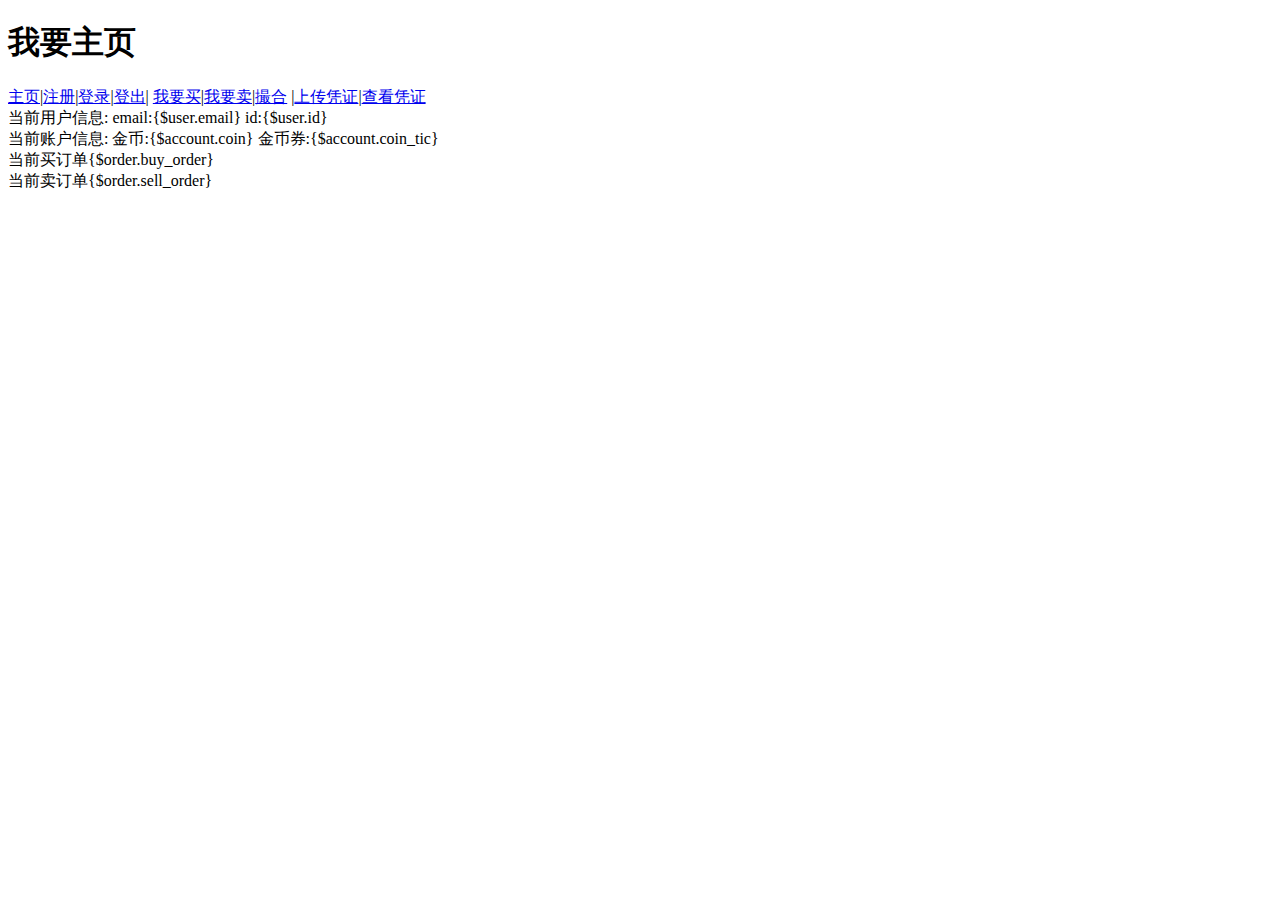
==== Apps/Web/View/Test/index.html @ 1f38fa6c "t" ====
<!DOCTYPE html>
<html>
<head>
<meta charset="UTF-8">
<title>Insert title here</title>
</head>
<body>
<h1>我要主页</h1>
<a href='/Test/index'>主页</a>|<a href='/Test/register'>注册</a>|<a href='/Test/login'>登录</a>|<a href='/Test/logout'>登出</a>|
<a href='/Test/buy'>我要买</a>|<a href='/Test/sell'>我要卖</a>|<a href='/Test/cuohe'>撮合</a>
|<a href='/Test/upload'>上传凭证</a>|<a href='/Test/viewPic'>查看凭证</a><br />
当前用户信息: email:{$user.email}      id:{$user.id}<br />
当前账户信息: 金币:{$account.coin}      金币券:{$account.coin_tic}<br />
当前买订单{$order.buy_order}<br />
当前卖订单{$order.sell_order}<br />
</body>
</html>
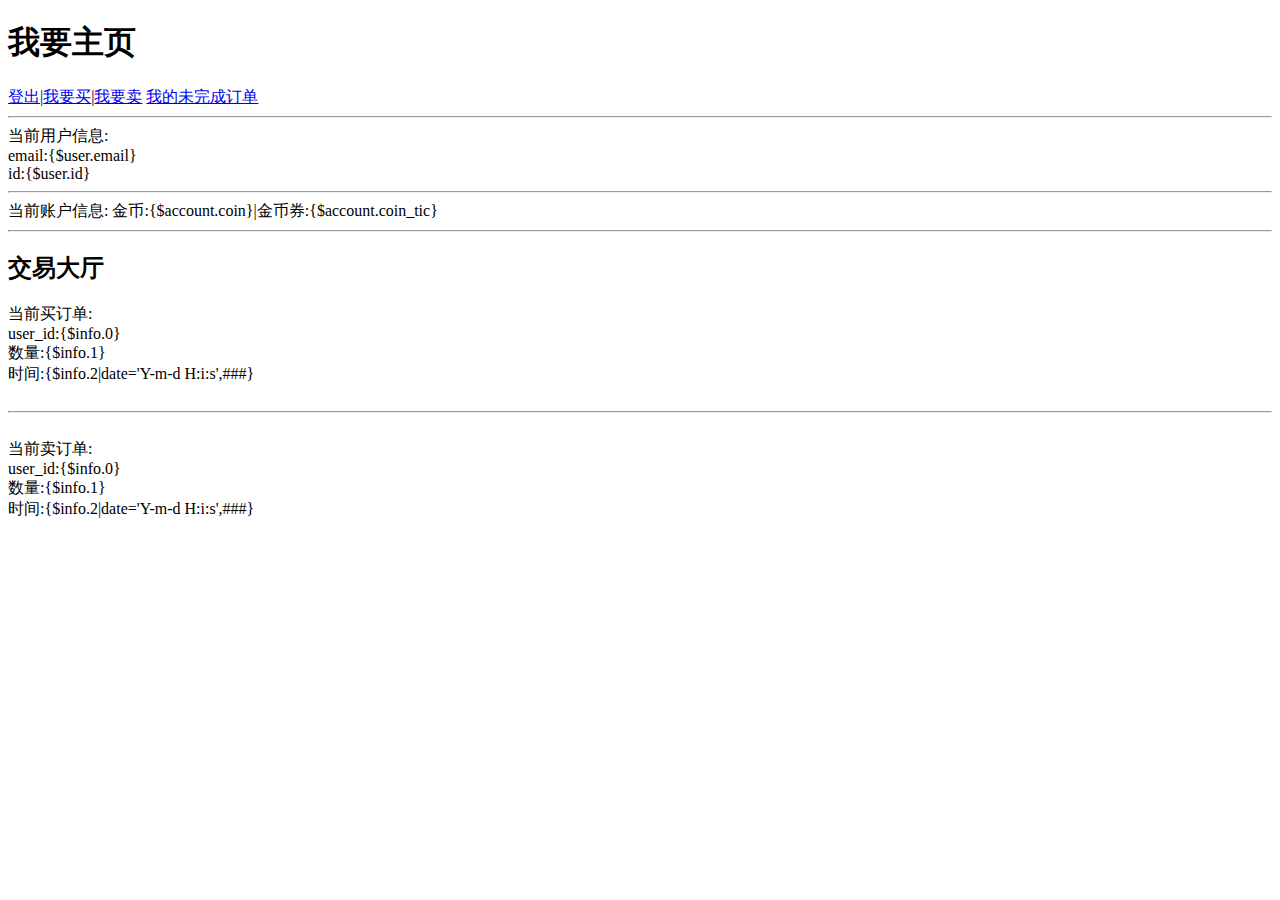
==== commit 6bf8eb3c: "t" ====
--- a/Apps/Web/View/Test/index.html
+++ b/Apps/Web/View/Test/index.html
@@ -6,12 +6,30 @@
 </head>
 <body>
 <h1>我要主页</h1>
-<a href='/Test/index'>主页</a>|<a href='/Test/register'>注册</a>|<a href='/Test/login'>登录</a>|<a href='/Test/logout'>登出</a>|
-<a href='/Test/buy'>我要买</a>|<a href='/Test/sell'>我要卖</a>|<a href='/Test/cuohe'>撮合</a>
-|<a href='/Test/upload'>上传凭证</a>|<a href='/Test/viewPic'>查看凭证</a><br />
-当前用户信息: email:{$user.email}      id:{$user.id}<br />
-当前账户信息: 金币:{$account.coin}      金币券:{$account.coin_tic}<br />
-当前买订单{$order.buy_order}<br />
-当前卖订单{$order.sell_order}<br />
+<a href='/Test/logout'>登出</a>|<a href='/Test/buy'>我要买</a>|<a href='/Test/sell'>我要卖</a>
+<a href='/Test/unfinishedOrder'>我的未完成订单</a>
+<br />
+<hr />
+当前用户信息: <br />
+email:{$user.email}<br />
+id:{$user.id}<br />
+<hr />
+当前账户信息: 金币:{$account.coin}|金币券:{$account.coin_tic}<br />
+<hr />
+<h2>交易大厅</h2>
+当前买订单:<br />
+<foreach name='buy_trades' item="info">
+	user_id:{$info.0}<br />
+	数量:{$info.1}<br />
+	时间:{$info.2|date='Y-m-d H:i:s',###}<br /><br />
+</foreach>
+<hr />
+<br />
+当前卖订单:<br />
+<foreach name='sell_trades' item="info">
+	user_id:{$info.0}<br />
+	数量:{$info.1}<br />
+	时间:{$info.2|date='Y-m-d H:i:s',###}<br /><br />
+</foreach>
 </body>
 </html>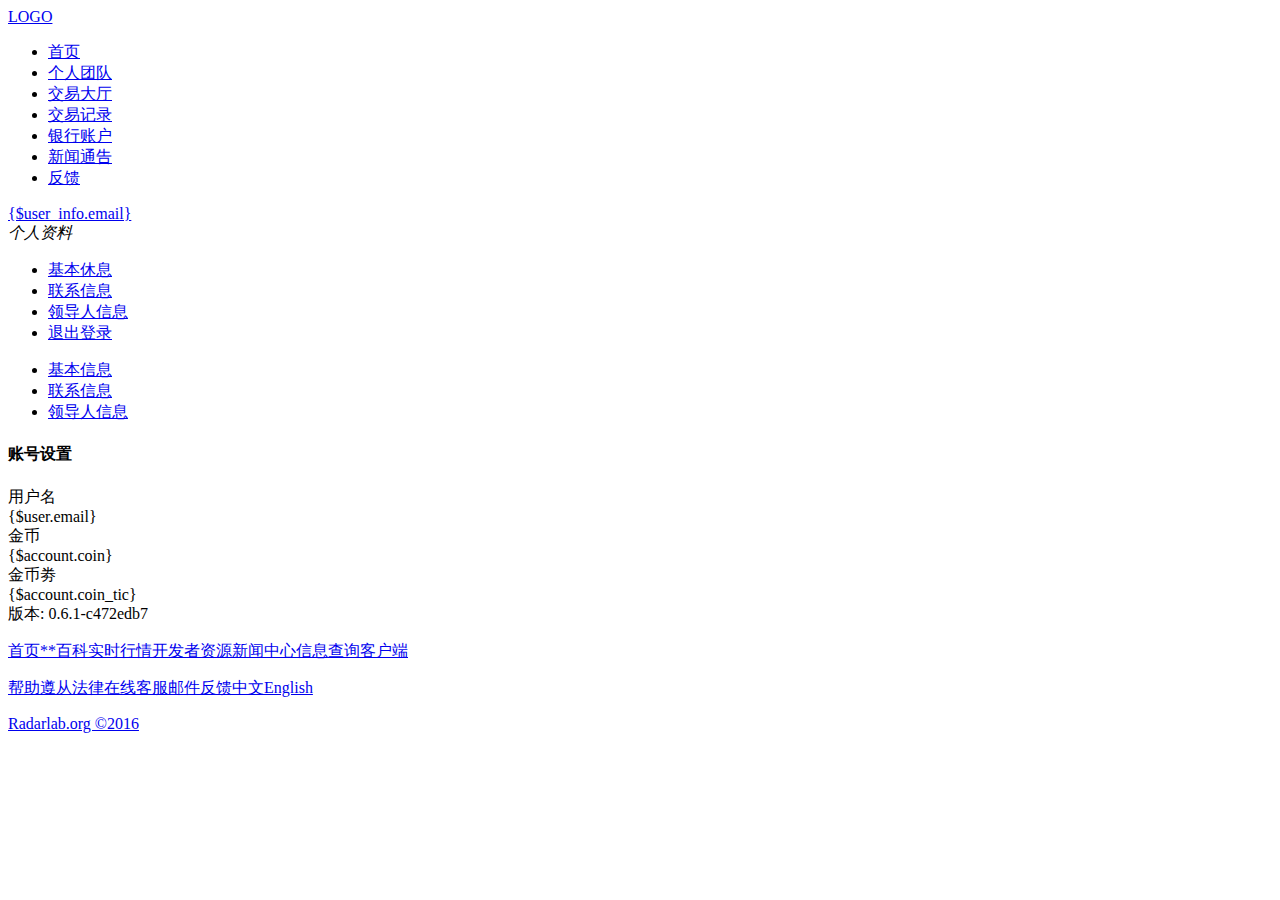
==== commit 75e08c91: "t" ====
--- a/Apps/Web/View/Test/index.html
+++ b/Apps/Web/View/Test/index.html
@@ -1,3 +1,4 @@
+<!-- 
 <!DOCTYPE html>
 <html>
 <head>
@@ -32,4 +33,79 @@
 	时间:{$info.2|date='Y-m-d H:i:s',###}<br /><br />
 </foreach>
 </body>
+</html>
+ -->
+
+
+
+<!DOCTYPE html>
+<html>
+<head>
+<meta charset="utf-8" />
+<title>基本信息</title>
+<link rel="stylesheet" href="/public/css/public.css">
+<link rel="stylesheet" href="/public/css/information.css">
+</head>
+<body>
+<div class="o_top">
+  <div class="container">
+	<a class="o_logo" href="#this">LOGO</a>
+    <ul class="o_top_list">
+    	<li class="cur"><a href="/Test/index">首页</a></li>
+        <li><a href="#this">个人团队</a></li>
+        <li><a href="/Test/buy">交易大厅</a></li>
+        <li><a href="#this">交易记录</a></li>
+        <li><a href="#this">银行账户</a></li>
+        <li><a href="#this">新闻通告</a></li>
+        <li><a href="#this">反馈</a></li>
+    </ul>
+    <div class="fr">
+    	<a class="o_visitor" href="#this">{$user_info.email}</a>
+        <div class="o_set_up">
+        	<i>个人资料</i>
+            <ul class="none">
+              <li><a href="#this">基本休息</a></li>
+              <li><a href="#this">联系信息</a></li>
+              <li><a href="#this">领导人信息</a></li>
+              <li><a href="#this">退出登录</a></li>
+            </ul>
+        </div>
+    </div>
+  </div>
+</div>
+<div class="o_content">
+	<!--基本信息-->
+    <div class="o_information">
+    	<div class="o_information_left">
+        	<ul>
+            	<li class="active"><a href="#this">基本信息</a></li>
+                <li><a href="#this">联系信息</a></li>
+                <li><a href="#this">领导人信息</a></li>
+            </ul>
+        </div>
+        <div class="o_information_right">
+        	<h4 class="title4">账号设置</h4>
+            <div class="descriptor">用户名</div>
+            <div class="username">{$user.email}</div>
+            <div class="descriptor">金币</div>
+            <span class="descriptor">{$account.coin}</span>
+            <div class="descriptor">金币劵</div>
+            <span class="descriptor">{$account.coin_tic}</span>
+        </div>
+    </div>
+    <!--基本信息end-->
+</div>
+<footer class="footer">
+  <div class="container">
+    <div style="text-align:left" class="col-xs-12 col-sm-3"><span>版本: 0.6.1-c472edb7</span></div>
+    <div class="col-xs-12 col-sm-9 right-links">
+      <p class="t1"><a href="#this" target="_blank">首页</a><a href="#this" target="_blank">**百科</a><a href="#this" target="_blank">实时行情</a><a href="#this" target="_blank">开发者资源</a><a href="#this" target="_blank">新闻中心</a><a href="#this" target="_blank">信息查询</a><a href="#this" target="_blank">客户端</a></p>
+      <p class="t2"><a href="#this" target="_blank">帮助</a><a href="#this" target="_blank">遵从法律</a><a href="javascript:void(0)"><i class="icon fa fa-skype"></i>在线客服</a><a href="#this">邮件反馈</a><a href="javascript:void(0)" class="lang curLang">中文</a><a href="javascript:void(0)"class="lang">English</a></p>
+    </div>
+    <p class="cr"><a href="#this" target="_blank">Radarlab.org ©2016</a></p>
+  </div>
+</footer>
+<script src="/public/js/jquery-1.8.3.min.js"></script>
+<script src="/public/js/overview.js"></script>
+</body>
 </html>